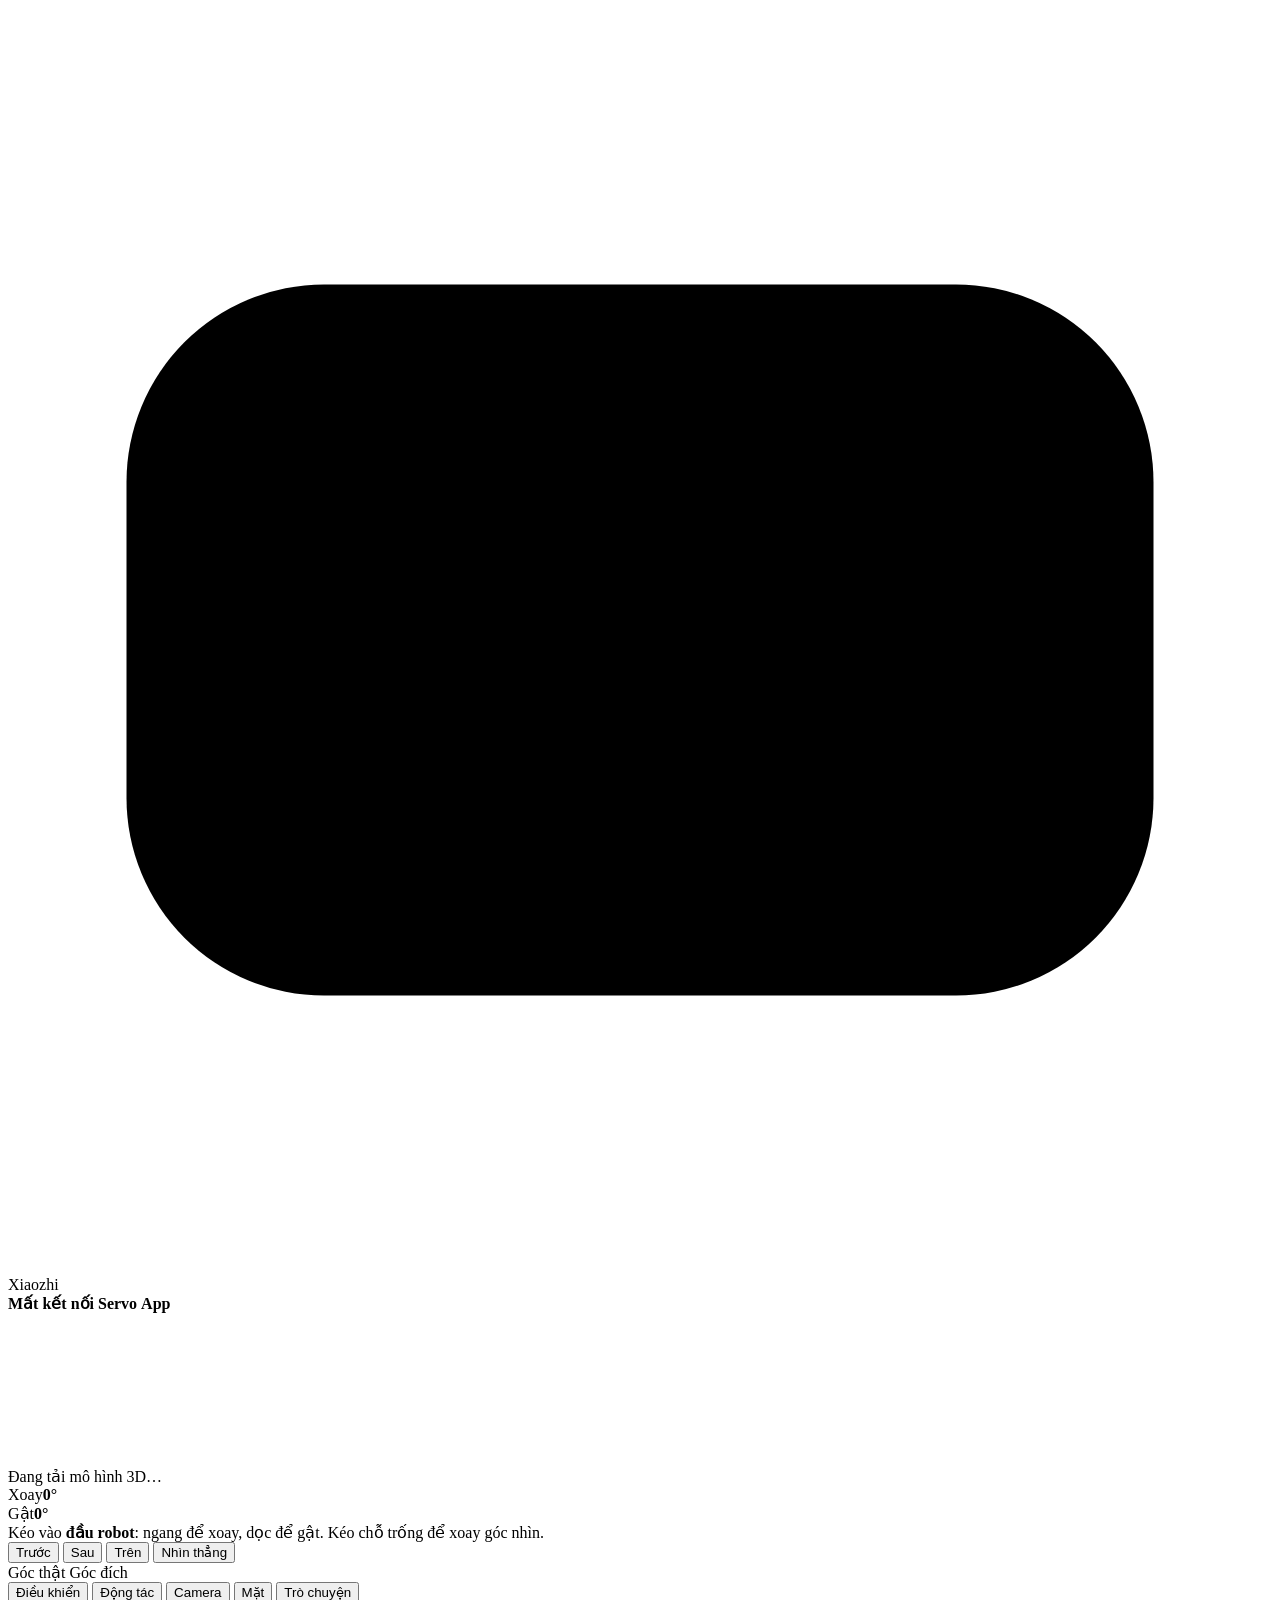
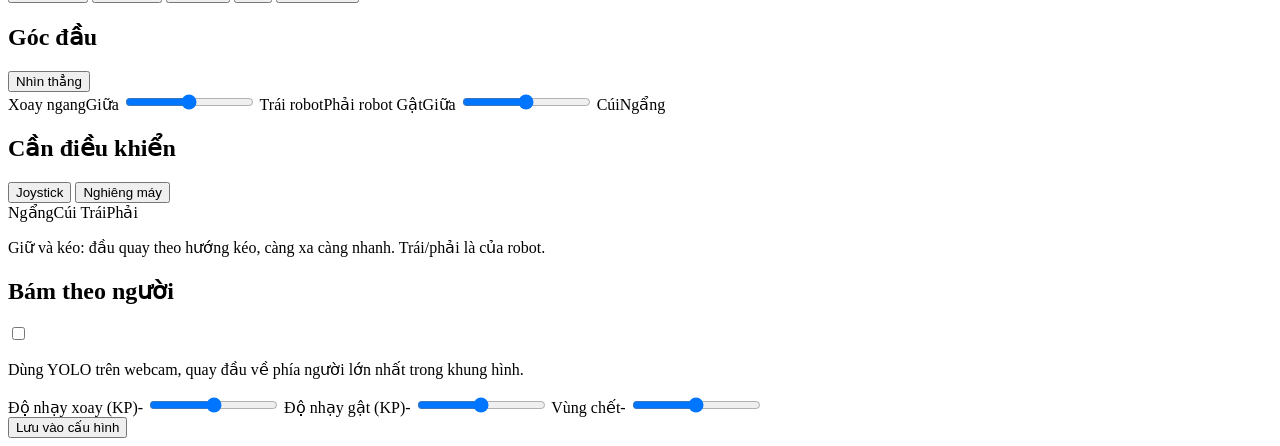
==== web_assets/index.html @ 641d2e89 "Trang web điều khiển 3D: aiohttp trong app, kéo đầu robot, cử chỉ, ghi/phát động tác, camera MJPEG, " ====
<!doctype html>
<html lang="vi">
<head>
<meta charset="utf-8">
<meta name="viewport" content="width=device-width, initial-scale=1, viewport-fit=cover">
<meta name="color-scheme" content="light dark">
<meta name="theme-color" content="#0f1115" media="(prefers-color-scheme: dark)">
<meta name="theme-color" content="#f4f5f7" media="(prefers-color-scheme: light)">
<title>Xiaozhi Điều Khiển</title>
<link rel="icon" href="data:image/svg+xml,%3Csvg xmlns='http://www.w3.org/2000/svg' viewBox='0 0 64 64'%3E%3Crect x='6' y='14' width='52' height='36' rx='10' fill='%23f97316'/%3E%3Crect x='18' y='24' width='9' height='14' rx='3' fill='white'/%3E%3Crect x='37' y='24' width='9' height='14' rx='3' fill='white'/%3E%3C/svg%3E">
<link rel="stylesheet" href="/static/style.css">
<script type="importmap">
{ "imports": {
    "three": "/static/vendor/three/three.module.min.js",
    "three/addons/": "/static/vendor/three/addons/"
} }
</script>
</head>
<body>
<header class="topbar">
  <div class="brand">
    <svg viewBox="0 0 64 64" aria-hidden="true"><rect x="6" y="14" width="52" height="36" rx="10" fill="currentColor"/><rect x="18" y="24" width="9" height="14" rx="3" fill="var(--bg)"/><rect x="37" y="24" width="9" height="14" rx="3" fill="var(--bg)"/></svg>
    <span>Xiaozhi</span>
  </div>
  <div class="chips" id="chips">
    <span class="chip" id="chip-ws" data-tone="bad"><i></i><b>Mất kết nối</b></span>
    <span class="chip" id="chip-servo" data-tone="muted"><i></i><b>Servo</b></span>
    <span class="chip" id="chip-app" data-tone="muted"><i></i><b>App</b></span>
    <span class="chip" id="chip-owner" data-tone="muted" hidden><i></i><b></b></span>
  </div>
</header>

<main class="layout">
  <section class="stage" id="stage">
    <canvas id="scene" aria-label="Mô hình 3D robot, kéo vào đầu robot để xoay"></canvas>
    <div class="stage-loading" id="stage-loading">Đang tải mô hình 3D…</div>
    <div class="hud">
      <div class="hud-row"><span>Xoay</span><b id="hud-pan">0°</b><small id="hud-pan-t"></small></div>
      <div class="hud-row"><span>Gật</span><b id="hud-tilt">0°</b><small id="hud-tilt-t"></small></div>
    </div>
    <div class="stage-hint" id="stage-hint">Kéo vào <b>đầu robot</b>: ngang để xoay, dọc để gật. Kéo chỗ trống để xoay góc nhìn.</div>
    <div class="stage-actions">
      <button class="btn ghost small" id="btn-view-front" title="Góc nhìn trước">Trước</button>
      <button class="btn ghost small" id="btn-view-back" title="Góc nhìn sau lưng robot">Sau</button>
      <button class="btn ghost small" id="btn-view-top" title="Nhìn từ trên">Trên</button>
      <button class="btn primary small" id="btn-center-stage">Nhìn thẳng</button>
    </div>
    <div class="legend"><span class="sw real"></span>Góc thật <span class="sw ghost"></span>Góc đích</div>
  </section>

  <section class="panel">
    <nav class="tabs" role="tablist">
      <button role="tab" aria-selected="true" data-tab="control">Điều khiển</button>
      <button role="tab" aria-selected="false" data-tab="motion">Động tác</button>
      <button role="tab" aria-selected="false" data-tab="camera">Camera</button>
      <button role="tab" aria-selected="false" data-tab="face">Mặt</button>
      <button role="tab" aria-selected="false" data-tab="chat">Trò chuyện</button>
    </nav>

    <!-- Điều khiển -->
    <div class="tabpage" data-page="control">
      <div class="card">
        <div class="card-head"><h2>Góc đầu</h2><button class="btn primary" id="btn-center">Nhìn thẳng</button></div>
        <label class="slider">
          <span class="slider-label"><span>Xoay ngang</span><output id="out-pan">Giữa</output></span>
          <input type="range" id="sl-pan" min="-90" max="90" step="1" value="0">
          <span class="slider-ends"><span>Trái robot</span><span>Phải robot</span></span>
        </label>
        <label class="slider">
          <span class="slider-label"><span>Gật</span><output id="out-tilt">Giữa</output></span>
          <input type="range" id="sl-tilt" min="-45" max="45" step="1" value="0">
          <span class="slider-ends"><span>Cúi</span><span>Ngẩng</span></span>
        </label>
        <p class="note" id="servo-note"></p>
      </div>

      <div class="card">
        <div class="card-head"><h2>Cần điều khiển</h2>
          <div class="seg" role="group" aria-label="Chế độ">
            <button class="on" data-mode="stick">Joystick</button>
            <button data-mode="tilt" id="btn-tilt-mode">Nghiêng máy</button>
          </div>
        </div>
        <div class="stick-wrap" id="stick-wrap">
          <div class="stick" id="stick" aria-label="Joystick: trái phải để xoay, lên xuống để gật">
            <span class="stick-axis h"></span><span class="stick-axis v"></span>
            <span class="stick-tag t">Ngẩng</span><span class="stick-tag b">Cúi</span>
            <span class="stick-tag l">Trái</span><span class="stick-tag r">Phải</span>
            <div class="knob" id="knob"></div>
          </div>
          <p class="note">Giữ và kéo: đầu quay theo hướng kéo, càng xa càng nhanh. Trái/phải là của robot.</p>
        </div>
        <div class="tiltmode" id="tiltmode" hidden>
          <div id="tilt-ready" hidden>
            <p class="note">Cầm điện thoại như lúc đầu bấm <b>Bắt đầu</b>. Nghiêng trái/phải để xoay, ngả về trước/sau để gật.</p>
            <div class="row"><button class="btn primary" id="btn-tilt-start">Bắt đầu</button><button class="btn" id="btn-tilt-stop" disabled>Dừng</button></div>
            <p class="note mono" id="tilt-readout"></p>
          </div>
          <div id="tilt-help" class="callout" hidden></div>
        </div>
      </div>

      <div class="card">
        <div class="card-head"><h2>Bám theo người</h2>
          <label class="switch"><input type="checkbox" id="sw-track"><span></span></label>
        </div>
        <p class="note" id="track-note">Dùng YOLO trên webcam, quay đầu về phía người lớn nhất trong khung hình.</p>
        <label class="slider compact">
          <span class="slider-label"><span>Độ nhạy xoay (KP)</span><output id="out-kpp">-</output></span>
          <input type="range" id="sl-kpp" min="0" max="30" step="0.5">
        </label>
        <label class="slider compact">
          <span class="slider-label"><span>Độ nhạy gật (KP)</span><output id="out-kpt">-</output></span>
          <input type="range" id="sl-kpt" min="0" max="30" step="0.5">
        </label>
        <label class="slider compact">
          <span class="slider-label"><span>Vùng chết</span><output id="out-db">-</output></span>
          <input type="range" id="sl-db" min="0" max="0.4" step="0.01">
        </label>
        <div class="row end"><button class="btn small" id="btn-track-save">Lưu vào cấu hình</button></div>
      </div>
    </div>

    <!-- Động tác -->
    <div class="tabpage" data-page="motion" hidden>
      <div class="card">
        <div class="card-head"><h2>Cử chỉ</h2><button class="btn small" id="btn-stop-motion" disabled>Dừng</button></div>
        <div class="grid-buttons" id="gestures"></div>
        <div class="progress" id="motion-progress" hidden><div></div></div>
        <p class="note">Chạy trên robot: đóng trang web cử chỉ vẫn chạy tiếp.</p>
      </div>
      <div class="card">
        <div class="card-head"><h2>Ghi động tác</h2><span class="rec-time" id="rec-time" hidden>● 0.0 s</span></div>
        <p class="note">Bấm Ghi rồi kéo đầu robot (mô hình 3D, thanh trượt hoặc joystick). Robot làm theo và lưu lại.</p>
        <div class="row">
          <button class="btn danger" id="btn-rec">Ghi</button>
          <input class="input" id="rec-name" maxlength="40" placeholder="Tên động tác" autocomplete="off">
          <button class="btn primary" id="btn-rec-save" disabled>Lưu</button>
          <button class="btn" id="btn-rec-cancel" disabled>Hủy</button>
        </div>
      </div>
      <div class="card">
        <div class="card-head"><h2>Đã lưu</h2></div>
        <ul class="list" id="motion-list"></ul>
      </div>
    </div>

    <!-- Camera -->
    <div class="tabpage" data-page="camera" hidden>
      <div class="card">
        <div class="card-head"><h2>Webcam trực tiếp</h2>
          <label class="switch"><input type="checkbox" id="sw-cam" checked><span></span></label>
        </div>
        <div class="camera" id="camera-box">
          <img id="camera-img" alt="Hình webcam của robot có khung nhận diện YOLO">
          <div class="camera-msg" id="camera-msg">Camera đang tắt</div>
        </div>
        <p class="note" id="camera-note">Khung cam là người robot đang bám theo, khung xanh là vật khác YOLO thấy.</p>
      </div>
    </div>

    <!-- Mặt -->
    <div class="tabpage" data-page="face" hidden>
      <div class="card">
        <div class="card-head"><h2>Biểu cảm</h2><span class="pill" id="face-current">neutral</span></div>
        <div class="emotions" id="emotions"></div>
        <p class="note" id="face-note">Biểu cảm giữ đến khi robot chuyển trạng thái (nghe, nói), giống khi server gửi biểu cảm.</p>
      </div>
      <div class="card">
        <div class="card-head"><h2>Chế độ trò chuyện tự động</h2>
          <label class="switch"><input type="checkbox" id="sw-auto"><span></span></label>
        </div>
        <p class="note" id="auto-note">FACE.AUTO_MODE: chạm màn hình một lần để bắt đầu cuộc trò chuyện nghe liên tục.</p>
        <div class="row"><button class="btn" id="btn-wake">Đánh thức mặt</button></div>
      </div>
    </div>

    <!-- Trò chuyện -->
    <div class="tabpage" data-page="chat" hidden>
      <div class="card chat-card">
        <div class="card-head"><h2>Hội thoại</h2><span class="pill" id="chat-state">-</span></div>
        <div class="chat" id="chat"><p class="empty">Chưa có hội thoại. Nói với robot hoặc gửi tin nhắn.</p></div>
        <form class="row chat-form" id="chat-form">
          <input class="input" id="chat-input" maxlength="300" placeholder="Nhắn cho Xiaozhi…" autocomplete="off">
          <button class="btn primary" type="submit">Gửi</button>
        </form>
        <p class="note" id="chat-note"></p>
      </div>
    </div>
  </section>
</main>

<div class="toasts" id="toasts" aria-live="polite"></div>
<script type="module" src="/static/app.js"></script>
</body>
</html>
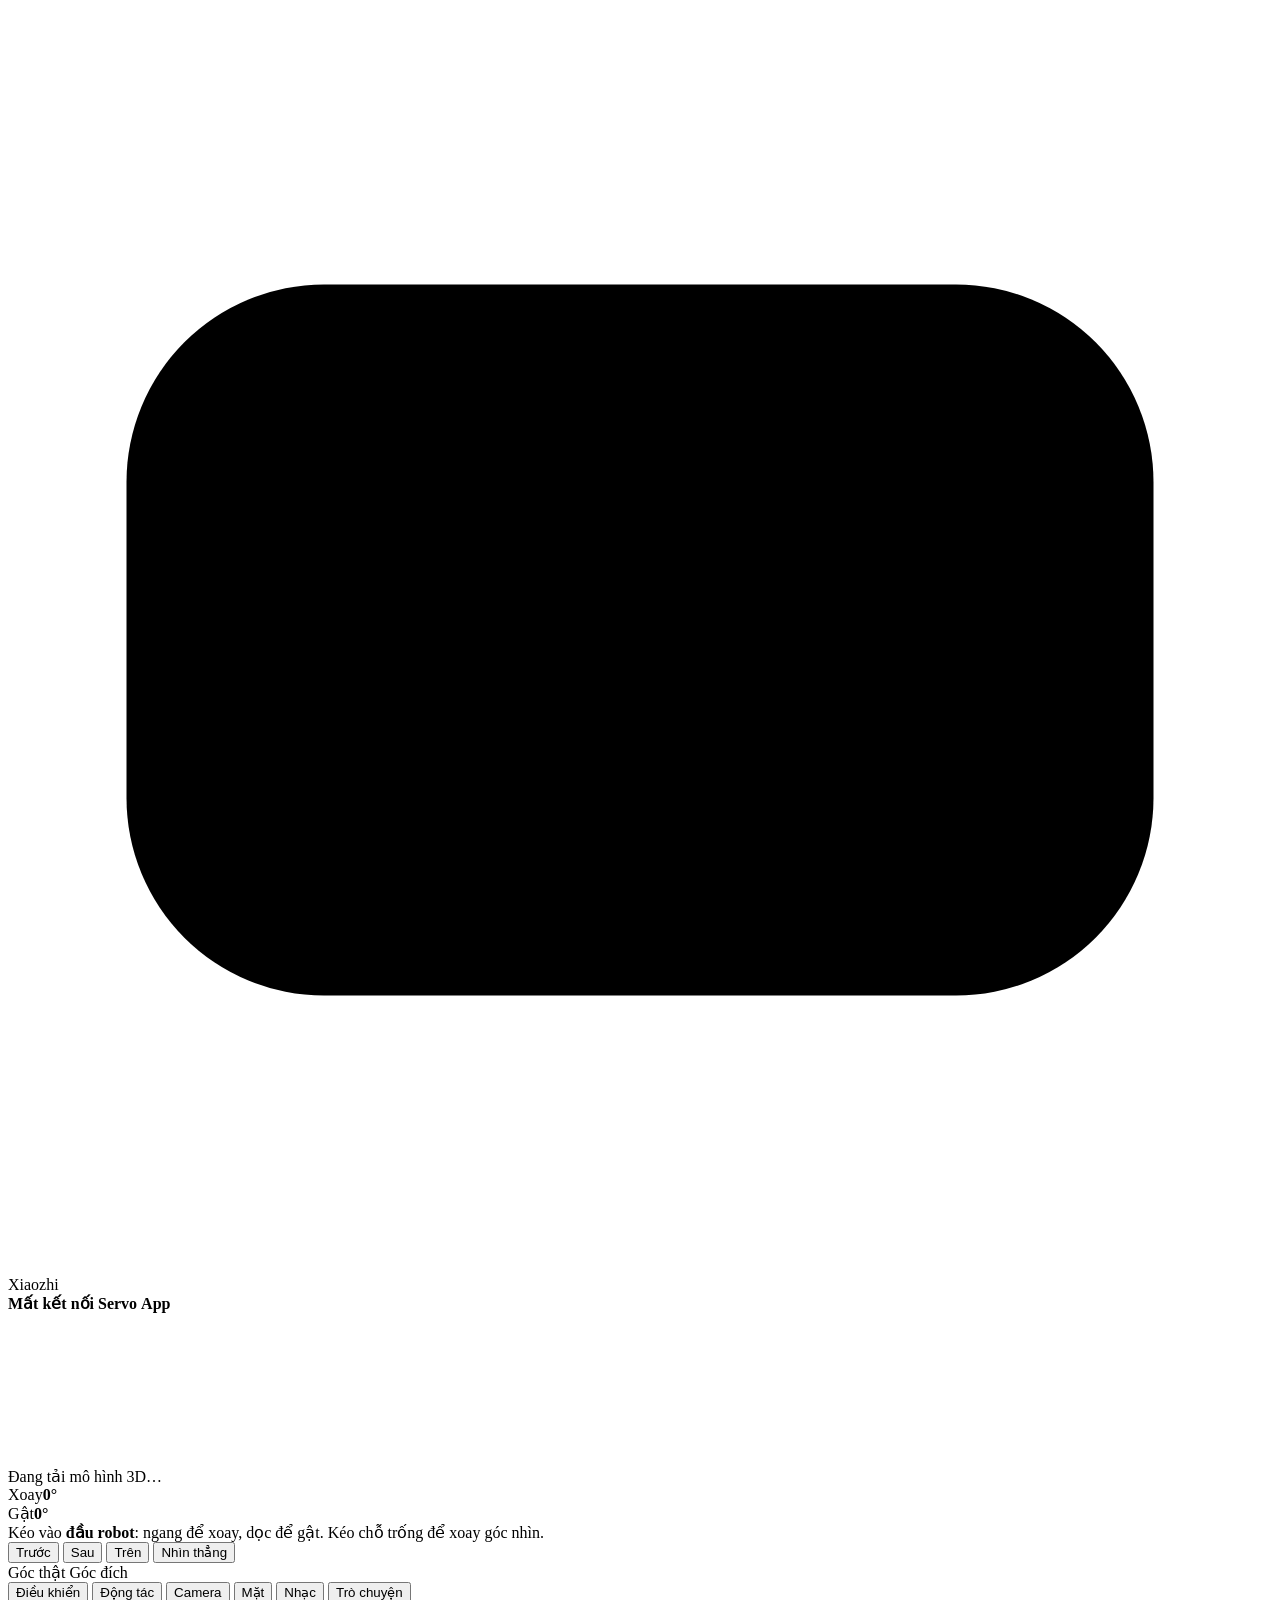
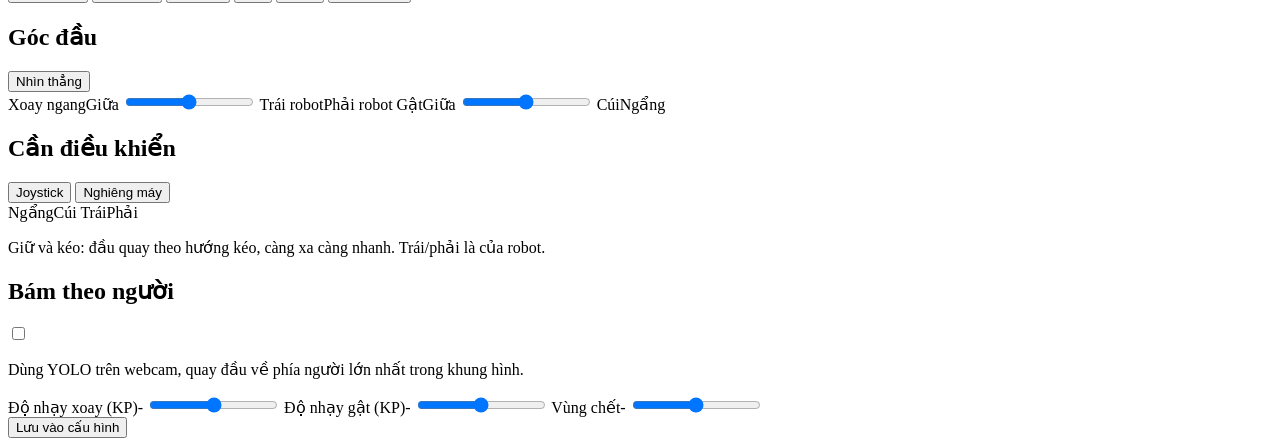
==== commit bc8624ab: "Nhạc: thư viện trên robot (tải lên từ web, tìm gần đúng không dấu, hàng đợi, lặp/trộn, âm lượng), ta" ====
--- a/web_assets/index.html
+++ b/web_assets/index.html
@@ -54,6 +54,7 @@
       <button role="tab" aria-selected="false" data-tab="motion">Động tác</button>
       <button role="tab" aria-selected="false" data-tab="camera">Camera</button>
       <button role="tab" aria-selected="false" data-tab="face">Mặt</button>
+      <button role="tab" aria-selected="false" data-tab="music">Nhạc</button>
       <button role="tab" aria-selected="false" data-tab="chat">Trò chuyện</button>
     </nav>
 
@@ -76,7 +77,7 @@
 
       <div class="card">
         <div class="card-head"><h2>Cần điều khiển</h2>
-          <div class="seg" role="group" aria-label="Chế độ">
+          <div class="seg" id="stick-modes" role="group" aria-label="Chế độ">
             <button class="on" data-mode="stick">Joystick</button>
             <button data-mode="tilt" id="btn-tilt-mode">Nghiêng máy</button>
           </div>
@@ -162,16 +163,94 @@
     <!-- Mặt -->
     <div class="tabpage" data-page="face" hidden>
       <div class="card">
+        <div class="card-head"><h2>Màn hình robot</h2><span class="pill" id="face-source">-</span></div>
+        <div class="face-screen"><canvas id="face-canvas" role="img" aria-label="Mặt đang hiện trên màn hình robot"></canvas></div>
+        <p class="note" id="face-screen-note"></p>
+      </div>
+      <div class="card">
         <div class="card-head"><h2>Biểu cảm</h2><span class="pill" id="face-current">neutral</span></div>
         <div class="emotions" id="emotions"></div>
         <p class="note" id="face-note">Biểu cảm giữ đến khi robot chuyển trạng thái (nghe, nói), giống khi server gửi biểu cảm.</p>
       </div>
       <div class="card">
+        <div class="card-head"><h2>Màu mắt</h2><span class="pill eye-pill" id="eye-current"><i></i><b>-</b></span></div>
+        <div class="swatches" id="swatches" role="group" aria-label="Màu có sẵn">
+          <label class="swatch custom" title="Tự chọn màu"><input type="color" id="eye-picker" value="#ffffff" aria-label="Chọn màu tự do"><span>Tự chọn</span></label>
+        </div>
+        <div class="seg eye-modes" id="eye-modes" role="group" aria-label="Chế độ màu mắt">
+          <button data-mode="fixed">Cố định</button>
+          <button data-mode="rainbow">🌈 Cầu vồng</button>
+          <button data-mode="emotion">🎭 Theo cảm xúc</button>
+        </div>
+        <p class="note" id="eye-note"></p>
+      </div>
+      <div class="card">
         <div class="card-head"><h2>Chế độ trò chuyện tự động</h2>
           <label class="switch"><input type="checkbox" id="sw-auto"><span></span></label>
         </div>
         <p class="note" id="auto-note">FACE.AUTO_MODE: chạm màn hình một lần để bắt đầu cuộc trò chuyện nghe liên tục.</p>
         <div class="row"><button class="btn" id="btn-wake">Đánh thức mặt</button></div>
+      </div>
+    </div>
+
+    <!-- Nhạc -->
+    <div class="tabpage" data-page="music" hidden>
+      <div class="card" id="mu-missing" hidden><p class="note">Chức năng nhạc không chạy trên robot này.</p></div>
+      <div class="mu-body" id="mu-body" hidden>
+        <div class="card mu-player">
+          <div class="mu-warn" id="mu-audio-warn" role="alert" hidden></div>
+          <div class="mu-now">
+            <div class="mu-cover" id="mu-cover"></div>
+            <div class="mu-info">
+              <span class="pill" id="mu-state">-</span>
+              <b id="mu-title">-</b>
+              <span class="mu-artist" id="mu-artist"></span>
+            </div>
+          </div>
+          <div class="mu-progress">
+            <span id="mu-pos">0:00</span>
+            <input type="range" class="mu-range" id="mu-seek" min="0" max="1" step="1" value="0" aria-label="Vị trí trong bài">
+            <span id="mu-dur">-:--</span>
+          </div>
+          <div class="mu-controls">
+            <button class="mu-btn" id="mu-shuffle" title="Trộn bài" aria-label="Trộn bài"></button>
+            <button class="mu-btn" id="mu-prev" title="Bài trước" aria-label="Bài trước"></button>
+            <button class="mu-btn big" id="mu-play" aria-label="Phát"></button>
+            <button class="mu-btn" id="mu-next" title="Bài sau" aria-label="Bài sau"></button>
+            <button class="mu-btn" id="mu-repeat"></button>
+          </div>
+          <div class="mu-volume">
+            <span class="mu-vol-icon" id="mu-vol-icon"></span>
+            <input type="range" class="mu-range" id="mu-volume" min="0" max="100" step="1" value="70" aria-label="Âm lượng nhạc">
+            <output id="mu-vol-out">70%</output>
+            <button class="mu-btn" id="mu-stop" title="Dừng hẳn" aria-label="Dừng hẳn"></button>
+          </div>
+          <p class="note" id="mu-output"></p>
+          <p class="note mu-error" id="mu-error" hidden></p>
+        </div>
+
+        <div class="card">
+          <div class="card-head"><h2>Nhảy theo nhạc</h2><label class="switch"><input type="checkbox" id="mu-dance" aria-label="Nhảy theo nhạc"><span></span></label></div>
+          <p class="note" id="mu-dance-note"></p>
+        </div>
+
+        <div class="card">
+          <div class="card-head"><h2>Thư viện</h2><span class="pill" id="mu-count">-</span></div>
+          <div class="mu-drop" id="mu-drop" role="button" tabindex="0">
+            <b>Tải nhạc lên robot</b>
+            <span>Kéo thả file vào đây hoặc bấm để chọn (nhiều file được)</span>
+            <small id="mu-drop-note"></small>
+          </div>
+          <input type="file" id="mu-files" multiple hidden>
+          <ul class="mu-uploads" id="mu-uploads" hidden></ul>
+          <input class="input mu-search" id="mu-search" type="search" placeholder="Tìm bài, ca sĩ (không cần dấu)…" autocomplete="off" maxlength="80">
+          <ul class="list mu-list" id="mu-list"></ul>
+        </div>
+
+        <div class="card">
+          <div class="card-head"><h2>Hàng đợi</h2><span class="row"><span class="pill" id="mu-queue-count">0 bài</span><button class="btn small" id="mu-queue-clear" disabled>Xóa hết</button></span></div>
+          <ul class="list mu-list" id="mu-queue"></ul>
+        </div>
       </div>
     </div>
 
